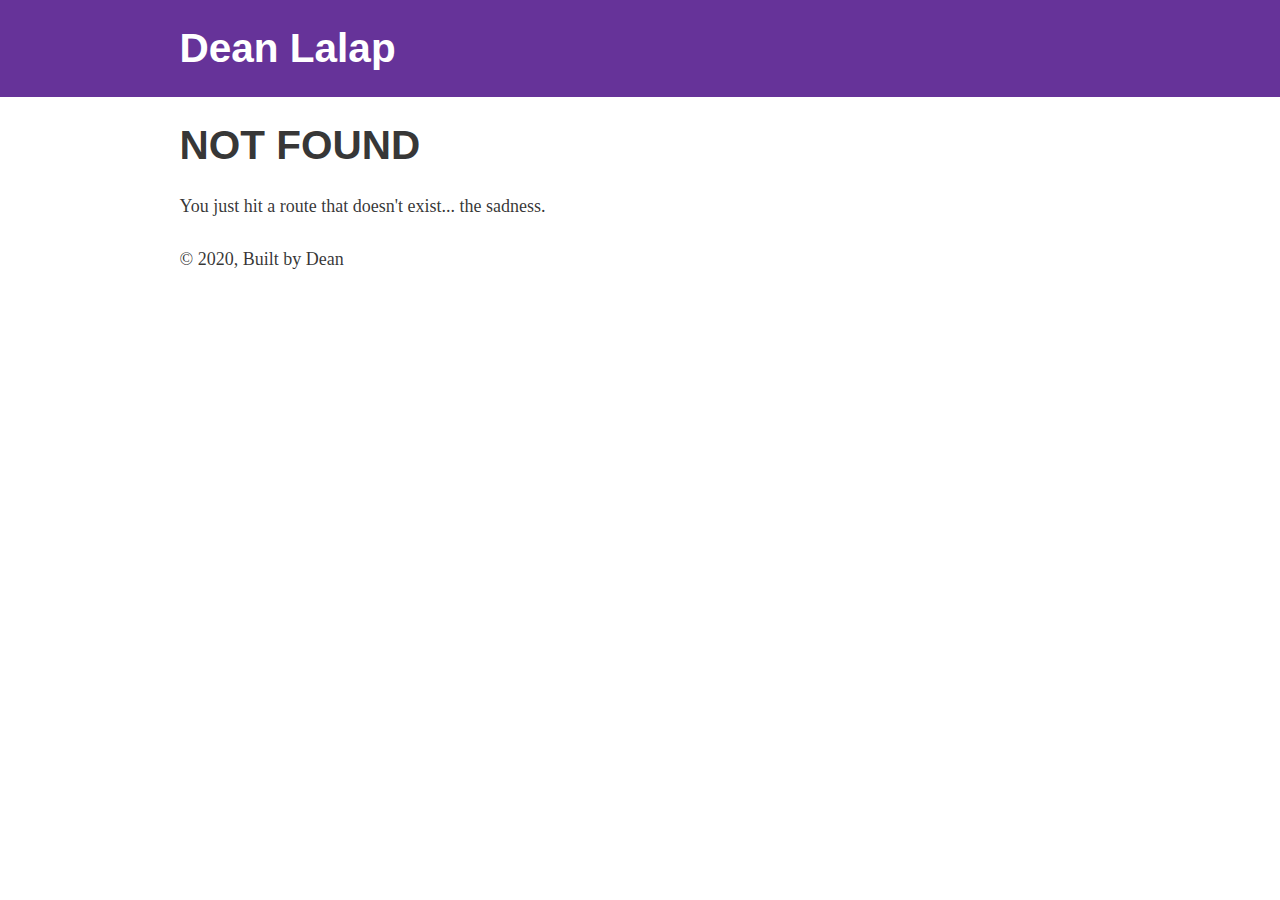
==== 404/index.html @ 6ca9236a "Updates" ====
<!DOCTYPE html><html lang="en"><head><meta charSet="utf-8"/><meta http-equiv="x-ua-compatible" content="ie=edge"/><meta name="viewport" content="width=device-width, initial-scale=1, shrink-to-fit=no"/><style data-href="/styles.fab0349f8a0312962357.css">html{font-family:sans-serif;-ms-text-size-adjust:100%;-webkit-text-size-adjust:100%}body{margin:0;-webkit-font-smoothing:antialiased;-moz-osx-font-smoothing:grayscale}article,aside,details,figcaption,figure,footer,header,main,menu,nav,section,summary{display:block}audio,canvas,progress,video{display:inline-block}audio:not([controls]){display:none;height:0}progress{vertical-align:baseline}[hidden],template{display:none}a{background-color:transparent;-webkit-text-decoration-skip:objects}a:active,a:hover{outline-width:0}abbr[title]{border-bottom:none;text-decoration:underline;-webkit-text-decoration:underline dotted;text-decoration:underline dotted}b,strong{font-weight:inherit;font-weight:bolder}dfn{font-style:italic}h1{font-size:2em;margin:.67em 0}mark{background-color:#ff0;color:#000}small{font-size:80%}sub,sup{font-size:75%;line-height:0;position:relative;vertical-align:baseline}sub{bottom:-.25em}sup{top:-.5em}img{border-style:none}svg:not(:root){overflow:hidden}code,kbd,pre,samp{font-family:monospace,monospace;font-size:1em}figure{margin:1em 40px}hr{box-sizing:content-box;height:0;overflow:visible}button,input,optgroup,select,textarea{font:inherit;margin:0}optgroup{font-weight:700}button,input{overflow:visible}button,select{text-transform:none}[type=reset],[type=submit],button,html [type=button]{-webkit-appearance:button}[type=button]::-moz-focus-inner,[type=reset]::-moz-focus-inner,[type=submit]::-moz-focus-inner,button::-moz-focus-inner{border-style:none;padding:0}[type=button]:-moz-focusring,[type=reset]:-moz-focusring,[type=submit]:-moz-focusring,button:-moz-focusring{outline:1px dotted ButtonText}fieldset{border:1px solid silver;margin:0 2px;padding:.35em .625em .75em}legend{box-sizing:border-box;color:inherit;display:table;max-width:100%;padding:0;white-space:normal}textarea{overflow:auto}[type=checkbox],[type=radio]{box-sizing:border-box;padding:0}[type=number]::-webkit-inner-spin-button,[type=number]::-webkit-outer-spin-button{height:auto}[type=search]{-webkit-appearance:textfield;outline-offset:-2px}[type=search]::-webkit-search-cancel-button,[type=search]::-webkit-search-decoration{-webkit-appearance:none}::-webkit-input-placeholder{color:inherit;opacity:.54}::-webkit-file-upload-button{-webkit-appearance:button;font:inherit}html{font:112.5%/1.45em georgia,serif;box-sizing:border-box;overflow-y:scroll}*,:after,:before{box-sizing:inherit}body{color:rgba(0,0,0,.8);font-family:georgia,serif;font-weight:400;word-wrap:break-word;-webkit-font-kerning:normal;font-kerning:normal;-ms-font-feature-settings:"kern","liga","clig","calt";font-feature-settings:"kern","liga","clig","calt"}img{max-width:100%;padding:0;margin:0 0 1.45rem}h1{font-size:2.25rem}h1,h2{padding:0;margin:0 0 1.45rem;color:inherit;font-family:-apple-system,BlinkMacSystemFont,Segoe UI,Roboto,Oxygen,Ubuntu,Cantarell,Fira Sans,Droid Sans,Helvetica Neue,sans-serif;font-weight:700;text-rendering:optimizeLegibility;line-height:1.1}h2{font-size:1.62671rem}h3{font-size:1.38316rem}h3,h4{padding:0;margin:0 0 1.45rem;color:inherit;font-family:-apple-system,BlinkMacSystemFont,Segoe UI,Roboto,Oxygen,Ubuntu,Cantarell,Fira Sans,Droid Sans,Helvetica Neue,sans-serif;font-weight:700;text-rendering:optimizeLegibility;line-height:1.1}h4{font-size:1rem}h5{font-size:.85028rem}h5,h6{padding:0;margin:0 0 1.45rem;color:inherit;font-family:-apple-system,BlinkMacSystemFont,Segoe UI,Roboto,Oxygen,Ubuntu,Cantarell,Fira Sans,Droid Sans,Helvetica Neue,sans-serif;font-weight:700;text-rendering:optimizeLegibility;line-height:1.1}h6{font-size:.78405rem}hgroup{padding:0;margin:0 0 1.45rem}ol,ul{padding:0;margin:0 0 1.45rem 1.45rem;list-style-position:outside;list-style-image:none}dd,dl,figure,p{padding:0;margin:0 0 1.45rem}pre{margin:0 0 1.45rem;font-size:.85rem;line-height:1.42;background:rgba(0,0,0,.04);border-radius:3px;overflow:auto;word-wrap:normal;padding:1.45rem}table{font-size:1rem;line-height:1.45rem;border-collapse:collapse;width:100%}fieldset,table{padding:0;margin:0 0 1.45rem}blockquote{padding:0;margin:0 1.45rem 1.45rem}form,iframe,noscript{padding:0;margin:0 0 1.45rem}hr{padding:0;margin:0 0 calc(1.45rem - 1px);background:rgba(0,0,0,.2);border:none;height:1px}address{padding:0;margin:0 0 1.45rem}b,dt,strong,th{font-weight:700}li{margin-bottom:.725rem}ol li,ul li{padding-left:0}li>ol,li>ul{margin-left:1.45rem;margin-bottom:.725rem;margin-top:.725rem}blockquote :last-child,li :last-child,p :last-child{margin-bottom:0}li>p{margin-bottom:.725rem}code,kbd,samp{font-size:.85rem;line-height:1.45rem}abbr,abbr[title],acronym{border-bottom:1px dotted rgba(0,0,0,.5);cursor:help}abbr[title]{text-decoration:none}td,th,thead{text-align:left}td,th{border-bottom:1px solid rgba(0,0,0,.12);font-feature-settings:"tnum";-moz-font-feature-settings:"tnum";-ms-font-feature-settings:"tnum";-webkit-font-feature-settings:"tnum";padding:.725rem .96667rem calc(.725rem - 1px)}td:first-child,th:first-child{padding-left:0}td:last-child,th:last-child{padding-right:0}code,tt{background-color:rgba(0,0,0,.04);border-radius:3px;font-family:SFMono-Regular,Consolas,Roboto Mono,Droid Sans Mono,Liberation Mono,Menlo,Courier,monospace;padding:.2em 0}pre code{background:none;line-height:1.42}code:after,code:before,tt:after,tt:before{letter-spacing:-.2em;content:" "}pre code:after,pre code:before,pre tt:after,pre tt:before{content:""}@media only screen and (max-width:480px){html{font-size:100%}}</style><meta name="generator" content="Gatsby 2.21.21"/><title data-react-helmet="true">404: Not found | Dean Lalap</title><meta data-react-helmet="true" name="description" content="Kick off your next, great Gatsby project with this default starter. This barebones starter ships with the main Gatsby configuration files you might need."/><meta data-react-helmet="true" property="og:title" content="404: Not found"/><meta data-react-helmet="true" property="og:description" content="Kick off your next, great Gatsby project with this default starter. This barebones starter ships with the main Gatsby configuration files you might need."/><meta data-react-helmet="true" property="og:type" content="website"/><meta data-react-helmet="true" name="twitter:card" content="summary"/><meta data-react-helmet="true" name="twitter:creator" content="@gatsbyjs"/><meta data-react-helmet="true" name="twitter:title" content="404: Not found"/><meta data-react-helmet="true" name="twitter:description" content="Kick off your next, great Gatsby project with this default starter. This barebones starter ships with the main Gatsby configuration files you might need."/><link rel="icon" href="/favicon-32x32.png?v=edf3d310d67f8284a562bc3a58c3e761"/><link rel="manifest" href="/manifest.webmanifest"/><meta name="theme-color" content="#663399"/><link rel="apple-touch-icon" sizes="48x48" href="/icons/icon-48x48.png?v=edf3d310d67f8284a562bc3a58c3e761"/><link rel="apple-touch-icon" sizes="72x72" href="/icons/icon-72x72.png?v=edf3d310d67f8284a562bc3a58c3e761"/><link rel="apple-touch-icon" sizes="96x96" href="/icons/icon-96x96.png?v=edf3d310d67f8284a562bc3a58c3e761"/><link rel="apple-touch-icon" sizes="144x144" href="/icons/icon-144x144.png?v=edf3d310d67f8284a562bc3a58c3e761"/><link rel="apple-touch-icon" sizes="192x192" href="/icons/icon-192x192.png?v=edf3d310d67f8284a562bc3a58c3e761"/><link rel="apple-touch-icon" sizes="256x256" href="/icons/icon-256x256.png?v=edf3d310d67f8284a562bc3a58c3e761"/><link rel="apple-touch-icon" sizes="384x384" href="/icons/icon-384x384.png?v=edf3d310d67f8284a562bc3a58c3e761"/><link rel="apple-touch-icon" sizes="512x512" href="/icons/icon-512x512.png?v=edf3d310d67f8284a562bc3a58c3e761"/><link as="script" rel="preload" href="/webpack-runtime-d795584a03c67d9d897c.js"/><link as="script" rel="preload" href="/framework-20ef01989315425214b5.js"/><link as="script" rel="preload" href="/app-8eff45c146ee2bd15fce.js"/><link as="script" rel="preload" href="/styles-f12963b3798c232a68f6.js"/><link as="script" rel="preload" href="/commons-0539bf5d894eb16dc6fd.js"/><link as="script" rel="preload" href="/component---src-pages-404-js-d25c95f841c3d9699eee.js"/><link as="fetch" rel="preload" href="/page-data\404\page-data.json" crossorigin="anonymous"/><link as="fetch" rel="preload" href="/page-data\app-data.json" crossorigin="anonymous"/></head><body><div id="___gatsby"><div style="outline:none" tabindex="-1" id="gatsby-focus-wrapper"><header style="background:rebeccapurple;margin-bottom:1.45rem"><div style="margin:0 auto;max-width:960px;padding:1.45rem 1.0875rem"><h1 style="margin:0"><a style="color:white;text-decoration:none" href="/">Dean Lalap</a></h1></div></header><div style="margin:0 auto;max-width:960px;padding:0 1.0875rem 1.45rem"><main><h1>NOT FOUND</h1><p>You just hit a route that doesn&#x27;t exist... the sadness.</p></main><footer>© <!-- -->2020<!-- -->, Built by Dean</footer></div></div><div id="gatsby-announcer" style="position:absolute;top:0;width:1px;height:1px;padding:0;overflow:hidden;clip:rect(0, 0, 0, 0);white-space:nowrap;border:0" aria-live="assertive" aria-atomic="true"></div></div><script id="gatsby-script-loader">/*<![CDATA[*/window.pagePath="/404/";/*]]>*/</script><script id="gatsby-chunk-mapping">/*<![CDATA[*/window.___chunkMapping={"app":["/app-8eff45c146ee2bd15fce.js"],"component---src-pages-404-js":["/component---src-pages-404-js-d25c95f841c3d9699eee.js"],"component---src-pages-index-js":["/component---src-pages-index-js-52765f2e28bd34748db7.js"],"component---src-pages-page-2-tsx":["/component---src-pages-page-2-tsx-66078aae450a5d3ff25b.js"]};/*]]>*/</script><script src="/component---src-pages-404-js-d25c95f841c3d9699eee.js" async=""></script><script src="/commons-0539bf5d894eb16dc6fd.js" async=""></script><script src="/styles-f12963b3798c232a68f6.js" async=""></script><script src="/app-8eff45c146ee2bd15fce.js" async=""></script><script src="/framework-20ef01989315425214b5.js" async=""></script><script src="/webpack-runtime-d795584a03c67d9d897c.js" async=""></script></body></html>
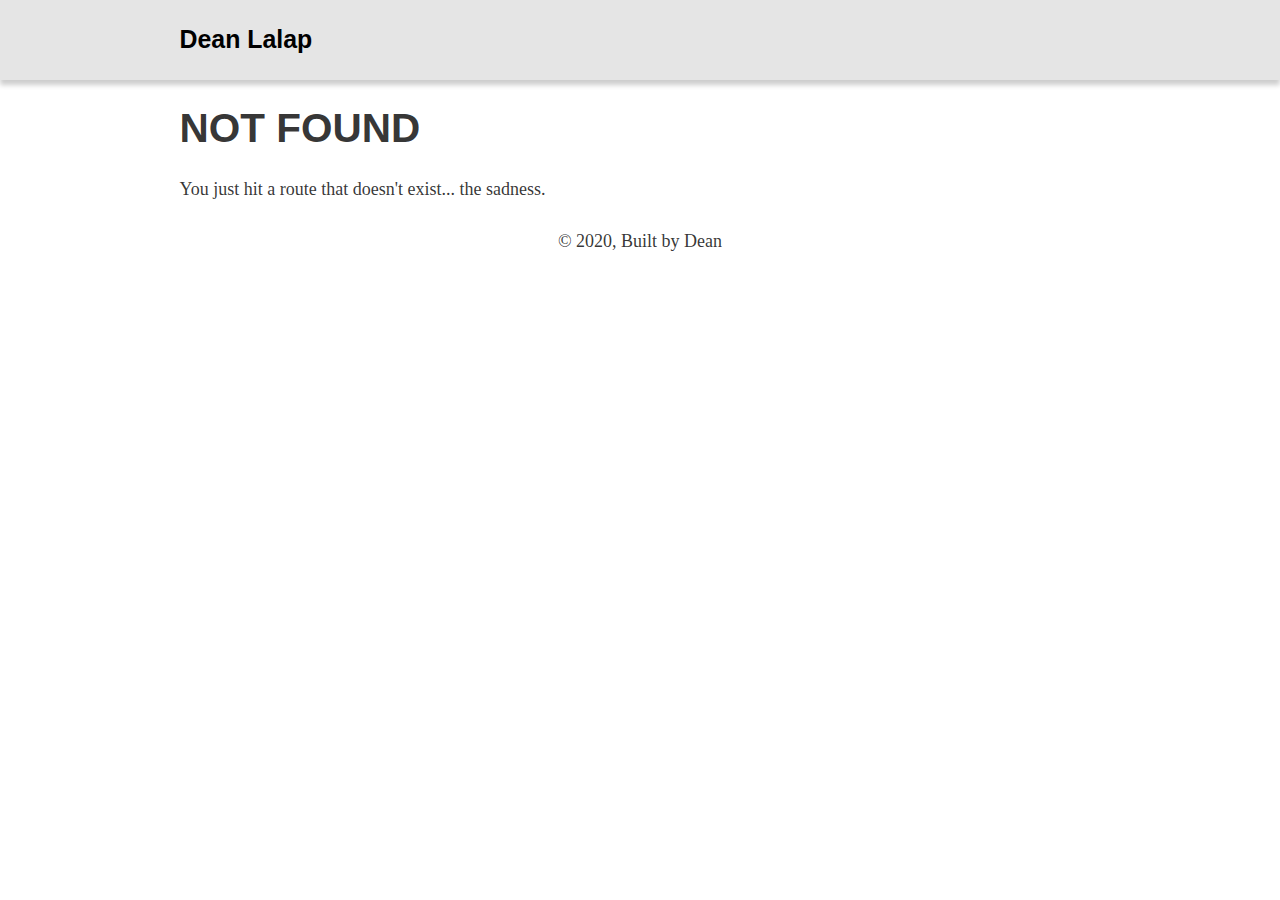
==== commit 442fcfa6: "Updates" ====
--- a/404/index.html
+++ b/404/index.html
@@ -1 +1 @@
-<!DOCTYPE html><html lang="en"><head><meta charSet="utf-8"/><meta http-equiv="x-ua-compatible" content="ie=edge"/><meta name="viewport" content="width=device-width, initial-scale=1, shrink-to-fit=no"/><style data-href="/styles.fab0349f8a0312962357.css">html{font-family:sans-serif;-ms-text-size-adjust:100%;-webkit-text-size-adjust:100%}body{margin:0;-webkit-font-smoothing:antialiased;-moz-osx-font-smoothing:grayscale}article,aside,details,figcaption,figure,footer,header,main,menu,nav,section,summary{display:block}audio,canvas,progress,video{display:inline-block}audio:not([controls]){display:none;height:0}progress{vertical-align:baseline}[hidden],template{display:none}a{background-color:transparent;-webkit-text-decoration-skip:objects}a:active,a:hover{outline-width:0}abbr[title]{border-bottom:none;text-decoration:underline;-webkit-text-decoration:underline dotted;text-decoration:underline dotted}b,strong{font-weight:inherit;font-weight:bolder}dfn{font-style:italic}h1{font-size:2em;margin:.67em 0}mark{background-color:#ff0;color:#000}small{font-size:80%}sub,sup{font-size:75%;line-height:0;position:relative;vertical-align:baseline}sub{bottom:-.25em}sup{top:-.5em}img{border-style:none}svg:not(:root){overflow:hidden}code,kbd,pre,samp{font-family:monospace,monospace;font-size:1em}figure{margin:1em 40px}hr{box-sizing:content-box;height:0;overflow:visible}button,input,optgroup,select,textarea{font:inherit;margin:0}optgroup{font-weight:700}button,input{overflow:visible}button,select{text-transform:none}[type=reset],[type=submit],button,html [type=button]{-webkit-appearance:button}[type=button]::-moz-focus-inner,[type=reset]::-moz-focus-inner,[type=submit]::-moz-focus-inner,button::-moz-focus-inner{border-style:none;padding:0}[type=button]:-moz-focusring,[type=reset]:-moz-focusring,[type=submit]:-moz-focusring,button:-moz-focusring{outline:1px dotted ButtonText}fieldset{border:1px solid silver;margin:0 2px;padding:.35em .625em .75em}legend{box-sizing:border-box;color:inherit;display:table;max-width:100%;padding:0;white-space:normal}textarea{overflow:auto}[type=checkbox],[type=radio]{box-sizing:border-box;padding:0}[type=number]::-webkit-inner-spin-button,[type=number]::-webkit-outer-spin-button{height:auto}[type=search]{-webkit-appearance:textfield;outline-offset:-2px}[type=search]::-webkit-search-cancel-button,[type=search]::-webkit-search-decoration{-webkit-appearance:none}::-webkit-input-placeholder{color:inherit;opacity:.54}::-webkit-file-upload-button{-webkit-appearance:button;font:inherit}html{font:112.5%/1.45em georgia,serif;box-sizing:border-box;overflow-y:scroll}*,:after,:before{box-sizing:inherit}body{color:rgba(0,0,0,.8);font-family:georgia,serif;font-weight:400;word-wrap:break-word;-webkit-font-kerning:normal;font-kerning:normal;-ms-font-feature-settings:"kern","liga","clig","calt";font-feature-settings:"kern","liga","clig","calt"}img{max-width:100%;padding:0;margin:0 0 1.45rem}h1{font-size:2.25rem}h1,h2{padding:0;margin:0 0 1.45rem;color:inherit;font-family:-apple-system,BlinkMacSystemFont,Segoe UI,Roboto,Oxygen,Ubuntu,Cantarell,Fira Sans,Droid Sans,Helvetica Neue,sans-serif;font-weight:700;text-rendering:optimizeLegibility;line-height:1.1}h2{font-size:1.62671rem}h3{font-size:1.38316rem}h3,h4{padding:0;margin:0 0 1.45rem;color:inherit;font-family:-apple-system,BlinkMacSystemFont,Segoe UI,Roboto,Oxygen,Ubuntu,Cantarell,Fira Sans,Droid Sans,Helvetica Neue,sans-serif;font-weight:700;text-rendering:optimizeLegibility;line-height:1.1}h4{font-size:1rem}h5{font-size:.85028rem}h5,h6{padding:0;margin:0 0 1.45rem;color:inherit;font-family:-apple-system,BlinkMacSystemFont,Segoe UI,Roboto,Oxygen,Ubuntu,Cantarell,Fira Sans,Droid Sans,Helvetica Neue,sans-serif;font-weight:700;text-rendering:optimizeLegibility;line-height:1.1}h6{font-size:.78405rem}hgroup{padding:0;margin:0 0 1.45rem}ol,ul{padding:0;margin:0 0 1.45rem 1.45rem;list-style-position:outside;list-style-image:none}dd,dl,figure,p{padding:0;margin:0 0 1.45rem}pre{margin:0 0 1.45rem;font-size:.85rem;line-height:1.42;background:rgba(0,0,0,.04);border-radius:3px;overflow:auto;word-wrap:normal;padding:1.45rem}table{font-size:1rem;line-height:1.45rem;border-collapse:collapse;width:100%}fieldset,table{padding:0;margin:0 0 1.45rem}blockquote{padding:0;margin:0 1.45rem 1.45rem}form,iframe,noscript{padding:0;margin:0 0 1.45rem}hr{padding:0;margin:0 0 calc(1.45rem - 1px);background:rgba(0,0,0,.2);border:none;height:1px}address{padding:0;margin:0 0 1.45rem}b,dt,strong,th{font-weight:700}li{margin-bottom:.725rem}ol li,ul li{padding-left:0}li>ol,li>ul{margin-left:1.45rem;margin-bottom:.725rem;margin-top:.725rem}blockquote :last-child,li :last-child,p :last-child{margin-bottom:0}li>p{margin-bottom:.725rem}code,kbd,samp{font-size:.85rem;line-height:1.45rem}abbr,abbr[title],acronym{border-bottom:1px dotted rgba(0,0,0,.5);cursor:help}abbr[title]{text-decoration:none}td,th,thead{text-align:left}td,th{border-bottom:1px solid rgba(0,0,0,.12);font-feature-settings:"tnum";-moz-font-feature-settings:"tnum";-ms-font-feature-settings:"tnum";-webkit-font-feature-settings:"tnum";padding:.725rem .96667rem calc(.725rem - 1px)}td:first-child,th:first-child{padding-left:0}td:last-child,th:last-child{padding-right:0}code,tt{background-color:rgba(0,0,0,.04);border-radius:3px;font-family:SFMono-Regular,Consolas,Roboto Mono,Droid Sans Mono,Liberation Mono,Menlo,Courier,monospace;padding:.2em 0}pre code{background:none;line-height:1.42}code:after,code:before,tt:after,tt:before{letter-spacing:-.2em;content:" "}pre code:after,pre code:before,pre tt:after,pre tt:before{content:""}@media only screen and (max-width:480px){html{font-size:100%}}</style><meta name="generator" content="Gatsby 2.21.21"/><title data-react-helmet="true">404: Not found | Dean Lalap</title><meta data-react-helmet="true" name="description" content="Kick off your next, great Gatsby project with this default starter. This barebones starter ships with the main Gatsby configuration files you might need."/><meta data-react-helmet="true" property="og:title" content="404: Not found"/><meta data-react-helmet="true" property="og:description" content="Kick off your next, great Gatsby project with this default starter. This barebones starter ships with the main Gatsby configuration files you might need."/><meta data-react-helmet="true" property="og:type" content="website"/><meta data-react-helmet="true" name="twitter:card" content="summary"/><meta data-react-helmet="true" name="twitter:creator" content="@gatsbyjs"/><meta data-react-helmet="true" name="twitter:title" content="404: Not found"/><meta data-react-helmet="true" name="twitter:description" content="Kick off your next, great Gatsby project with this default starter. This barebones starter ships with the main Gatsby configuration files you might need."/><link rel="icon" href="/favicon-32x32.png?v=edf3d310d67f8284a562bc3a58c3e761"/><link rel="manifest" href="/manifest.webmanifest"/><meta name="theme-color" content="#663399"/><link rel="apple-touch-icon" sizes="48x48" href="/icons/icon-48x48.png?v=edf3d310d67f8284a562bc3a58c3e761"/><link rel="apple-touch-icon" sizes="72x72" href="/icons/icon-72x72.png?v=edf3d310d67f8284a562bc3a58c3e761"/><link rel="apple-touch-icon" sizes="96x96" href="/icons/icon-96x96.png?v=edf3d310d67f8284a562bc3a58c3e761"/><link rel="apple-touch-icon" sizes="144x144" href="/icons/icon-144x144.png?v=edf3d310d67f8284a562bc3a58c3e761"/><link rel="apple-touch-icon" sizes="192x192" href="/icons/icon-192x192.png?v=edf3d310d67f8284a562bc3a58c3e761"/><link rel="apple-touch-icon" sizes="256x256" href="/icons/icon-256x256.png?v=edf3d310d67f8284a562bc3a58c3e761"/><link rel="apple-touch-icon" sizes="384x384" href="/icons/icon-384x384.png?v=edf3d310d67f8284a562bc3a58c3e761"/><link rel="apple-touch-icon" sizes="512x512" href="/icons/icon-512x512.png?v=edf3d310d67f8284a562bc3a58c3e761"/><link as="script" rel="preload" href="/webpack-runtime-d795584a03c67d9d897c.js"/><link as="script" rel="preload" href="/framework-20ef01989315425214b5.js"/><link as="script" rel="preload" href="/app-8eff45c146ee2bd15fce.js"/><link as="script" rel="preload" href="/styles-f12963b3798c232a68f6.js"/><link as="script" rel="preload" href="/commons-0539bf5d894eb16dc6fd.js"/><link as="script" rel="preload" href="/component---src-pages-404-js-d25c95f841c3d9699eee.js"/><link as="fetch" rel="preload" href="/page-data\404\page-data.json" crossorigin="anonymous"/><link as="fetch" rel="preload" href="/page-data\app-data.json" crossorigin="anonymous"/></head><body><div id="___gatsby"><div style="outline:none" tabindex="-1" id="gatsby-focus-wrapper"><header style="background:rebeccapurple;margin-bottom:1.45rem"><div style="margin:0 auto;max-width:960px;padding:1.45rem 1.0875rem"><h1 style="margin:0"><a style="color:white;text-decoration:none" href="/">Dean Lalap</a></h1></div></header><div style="margin:0 auto;max-width:960px;padding:0 1.0875rem 1.45rem"><main><h1>NOT FOUND</h1><p>You just hit a route that doesn&#x27;t exist... the sadness.</p></main><footer>© <!-- -->2020<!-- -->, Built by Dean</footer></div></div><div id="gatsby-announcer" style="position:absolute;top:0;width:1px;height:1px;padding:0;overflow:hidden;clip:rect(0, 0, 0, 0);white-space:nowrap;border:0" aria-live="assertive" aria-atomic="true"></div></div><script id="gatsby-script-loader">/*<![CDATA[*/window.pagePath="/404/";/*]]>*/</script><script id="gatsby-chunk-mapping">/*<![CDATA[*/window.___chunkMapping={"app":["/app-8eff45c146ee2bd15fce.js"],"component---src-pages-404-js":["/component---src-pages-404-js-d25c95f841c3d9699eee.js"],"component---src-pages-index-js":["/component---src-pages-index-js-52765f2e28bd34748db7.js"],"component---src-pages-page-2-tsx":["/component---src-pages-page-2-tsx-66078aae450a5d3ff25b.js"]};/*]]>*/</script><script src="/component---src-pages-404-js-d25c95f841c3d9699eee.js" async=""></script><script src="/commons-0539bf5d894eb16dc6fd.js" async=""></script><script src="/styles-f12963b3798c232a68f6.js" async=""></script><script src="/app-8eff45c146ee2bd15fce.js" async=""></script><script src="/framework-20ef01989315425214b5.js" async=""></script><script src="/webpack-runtime-d795584a03c67d9d897c.js" async=""></script></body></html>+<!DOCTYPE html><html lang="en"><head><meta charSet="utf-8"/><meta http-equiv="x-ua-compatible" content="ie=edge"/><meta name="viewport" content="width=device-width, initial-scale=1, shrink-to-fit=no"/><style data-href="/styles.5d1d8b04fa7df5607d41.css">html{font-family:sans-serif;-ms-text-size-adjust:100%;-webkit-text-size-adjust:100%}body{margin:0;height:100%;-webkit-font-smoothing:antialiased;-moz-osx-font-smoothing:grayscale}.mainPageLayout{flex-direction:column;height:640px}.mainPageLayout,.mainPageLinks{display:flex;justify-content:center;align-items:center}.mainPageLinks>*{margin:0 30px 50px;text-decoration:none;color:#000;font-size:24px}h4.invisibleText{color:transparent;visibility:hidden}article,aside,details,figcaption,figure,footer,header,main,menu,nav,section,summary{display:block}audio,canvas,progress,video{display:inline-block}audio:not([controls]){display:none;height:0}progress{vertical-align:baseline}[hidden],template{display:none}a{background-color:transparent;-webkit-text-decoration-skip:objects}a:active,a:hover{outline-width:0}abbr[title]{border-bottom:none;text-decoration:underline;-webkit-text-decoration:underline dotted;text-decoration:underline dotted}b,strong{font-weight:inherit;font-weight:bolder}dfn{font-style:italic}h1{font-size:2em;margin:.67em 0}mark{background-color:#ff0;color:#000}small{font-size:80%}sub,sup{font-size:75%;line-height:0;position:relative;vertical-align:baseline}sub{bottom:-.25em}sup{top:-.5em}img{border-style:none}svg:not(:root){overflow:hidden}code,kbd,pre,samp{font-family:monospace,monospace;font-size:1em}figure{margin:1em 40px}hr{box-sizing:content-box;height:0;overflow:visible}button,input,optgroup,select,textarea{font:inherit;margin:0}optgroup{font-weight:700}button,input{overflow:visible}button,select{text-transform:none}[type=reset],[type=submit],button,html [type=button]{-webkit-appearance:button}[type=button]::-moz-focus-inner,[type=reset]::-moz-focus-inner,[type=submit]::-moz-focus-inner,button::-moz-focus-inner{border-style:none;padding:0}[type=button]:-moz-focusring,[type=reset]:-moz-focusring,[type=submit]:-moz-focusring,button:-moz-focusring{outline:1px dotted ButtonText}fieldset{border:1px solid silver;margin:0 2px;padding:.35em .625em .75em}legend{box-sizing:border-box;color:inherit;display:table;max-width:100%;padding:0;white-space:normal}textarea{overflow:auto}[type=checkbox],[type=radio]{box-sizing:border-box;padding:0}[type=number]::-webkit-inner-spin-button,[type=number]::-webkit-outer-spin-button{height:auto}[type=search]{-webkit-appearance:textfield;outline-offset:-2px}[type=search]::-webkit-search-cancel-button,[type=search]::-webkit-search-decoration{-webkit-appearance:none}::-webkit-input-placeholder{color:inherit;opacity:.54}::-webkit-file-upload-button{-webkit-appearance:button;font:inherit}html{font:112.5%/1.45em georgia,serif;box-sizing:border-box;overflow-y:scroll}*,:after,:before{box-sizing:inherit}body{color:rgba(0,0,0,.8);font-family:georgia,serif;font-weight:400;word-wrap:break-word;-webkit-font-kerning:normal;font-kerning:normal;-ms-font-feature-settings:"kern","liga","clig","calt";font-feature-settings:"kern","liga","clig","calt"}img{max-width:100%;padding:0;margin:0 0 1.45rem}h1{font-size:2.25rem}h1,h2{padding:0;margin:0 0 1.45rem;color:inherit;font-family:-apple-system,BlinkMacSystemFont,Segoe UI,Roboto,Oxygen,Ubuntu,Cantarell,Fira Sans,Droid Sans,Helvetica Neue,sans-serif;font-weight:700;text-rendering:optimizeLegibility;line-height:1.1}h2{font-size:1.62671rem}h3{font-size:1.38316rem}h3,h4{padding:0;margin:0 0 1.45rem;color:inherit;font-family:-apple-system,BlinkMacSystemFont,Segoe UI,Roboto,Oxygen,Ubuntu,Cantarell,Fira Sans,Droid Sans,Helvetica Neue,sans-serif;font-weight:700;text-rendering:optimizeLegibility;line-height:1.1}h4{font-size:1rem}h5{font-size:.85028rem}h5,h6{padding:0;margin:0 0 1.45rem;color:inherit;font-family:-apple-system,BlinkMacSystemFont,Segoe UI,Roboto,Oxygen,Ubuntu,Cantarell,Fira Sans,Droid Sans,Helvetica Neue,sans-serif;font-weight:700;text-rendering:optimizeLegibility;line-height:1.1}h6{font-size:.78405rem}hgroup{padding:0;margin:0 0 1.45rem}ol,ul{padding:0;margin:0 0 1.45rem 1.45rem;list-style-position:outside;list-style-image:none}dd,dl,figure,p{padding:0;margin:0 0 1.45rem}pre{margin:0 0 1.45rem;font-size:.85rem;line-height:1.42;background:rgba(0,0,0,.04);border-radius:3px;overflow:auto;word-wrap:normal;padding:1.45rem}table{font-size:1rem;line-height:1.45rem;border-collapse:collapse;width:100%}fieldset,table{padding:0;margin:0 0 1.45rem}blockquote{padding:0;margin:0 1.45rem 1.45rem}form,iframe,noscript{padding:0;margin:0 0 1.45rem}hr{padding:0;margin:0 0 calc(1.45rem - 1px);background:rgba(0,0,0,.2);border:none;height:1px}address{padding:0;margin:0 0 1.45rem}b,dt,strong,th{font-weight:700}li{margin-bottom:.725rem}ol li,ul li{padding-left:0}li>ol,li>ul{margin-left:1.45rem;margin-bottom:.725rem;margin-top:.725rem}blockquote :last-child,li :last-child,p :last-child{margin-bottom:0}li>p{margin-bottom:.725rem}code,kbd,samp{font-size:.85rem;line-height:1.45rem}abbr,abbr[title],acronym{border-bottom:1px dotted rgba(0,0,0,.5);cursor:help}abbr[title]{text-decoration:none}td,th,thead{text-align:left}td,th{border-bottom:1px solid rgba(0,0,0,.12);font-feature-settings:"tnum";-moz-font-feature-settings:"tnum";-ms-font-feature-settings:"tnum";-webkit-font-feature-settings:"tnum";padding:.725rem .96667rem calc(.725rem - 1px)}td:first-child,th:first-child{padding-left:0}td:last-child,th:last-child{padding-right:0}code,tt{background-color:rgba(0,0,0,.04);border-radius:3px;font-family:SFMono-Regular,Consolas,Roboto Mono,Droid Sans Mono,Liberation Mono,Menlo,Courier,monospace;padding:.2em 0}pre code{background:none;line-height:1.42}code:after,code:before,tt:after,tt:before{letter-spacing:-.2em;content:" "}pre code:after,pre code:before,pre tt:after,pre tt:before{content:""}@media only screen and (max-width:480px){html{font-size:100%}}</style><meta name="generator" content="Gatsby 2.21.21"/><title data-react-helmet="true">404: Not found | Dean Lalap</title><meta data-react-helmet="true" name="description" content="Kick off your next, great Gatsby project with this default starter. This barebones starter ships with the main Gatsby configuration files you might need."/><meta data-react-helmet="true" property="og:title" content="404: Not found"/><meta data-react-helmet="true" property="og:description" content="Kick off your next, great Gatsby project with this default starter. This barebones starter ships with the main Gatsby configuration files you might need."/><meta data-react-helmet="true" property="og:type" content="website"/><meta data-react-helmet="true" name="twitter:card" content="summary"/><meta data-react-helmet="true" name="twitter:creator" content="@gatsbyjs"/><meta data-react-helmet="true" name="twitter:title" content="404: Not found"/><meta data-react-helmet="true" name="twitter:description" content="Kick off your next, great Gatsby project with this default starter. This barebones starter ships with the main Gatsby configuration files you might need."/><link rel="icon" href="/favicon-32x32.png?v=edf3d310d67f8284a562bc3a58c3e761"/><link rel="manifest" href="/manifest.webmanifest"/><meta name="theme-color" content="#663399"/><link rel="apple-touch-icon" sizes="48x48" href="/icons/icon-48x48.png?v=edf3d310d67f8284a562bc3a58c3e761"/><link rel="apple-touch-icon" sizes="72x72" href="/icons/icon-72x72.png?v=edf3d310d67f8284a562bc3a58c3e761"/><link rel="apple-touch-icon" sizes="96x96" href="/icons/icon-96x96.png?v=edf3d310d67f8284a562bc3a58c3e761"/><link rel="apple-touch-icon" sizes="144x144" href="/icons/icon-144x144.png?v=edf3d310d67f8284a562bc3a58c3e761"/><link rel="apple-touch-icon" sizes="192x192" href="/icons/icon-192x192.png?v=edf3d310d67f8284a562bc3a58c3e761"/><link rel="apple-touch-icon" sizes="256x256" href="/icons/icon-256x256.png?v=edf3d310d67f8284a562bc3a58c3e761"/><link rel="apple-touch-icon" sizes="384x384" href="/icons/icon-384x384.png?v=edf3d310d67f8284a562bc3a58c3e761"/><link rel="apple-touch-icon" sizes="512x512" href="/icons/icon-512x512.png?v=edf3d310d67f8284a562bc3a58c3e761"/><link as="script" rel="preload" href="/webpack-runtime-de4ba1252c7011f8e742.js"/><link as="script" rel="preload" href="/framework-20ef01989315425214b5.js"/><link as="script" rel="preload" href="/app-020d391dc8c0c64c95e4.js"/><link as="script" rel="preload" href="/styles-f12963b3798c232a68f6.js"/><link as="script" rel="preload" href="/commons-29e021dafbce7643b0dd.js"/><link as="script" rel="preload" href="/component---src-pages-404-js-d25c95f841c3d9699eee.js"/><link as="fetch" rel="preload" href="/page-data\404\page-data.json" crossorigin="anonymous"/><link as="fetch" rel="preload" href="/page-data\app-data.json" crossorigin="anonymous"/></head><body><div id="___gatsby"><div style="outline:none" tabindex="-1" id="gatsby-focus-wrapper"><header style="background:hsla(0, 0%, 0%, 0.1);margin-bottom:1.45rem;box-shadow:0 5px 5px rgba(0, 0, 0, .2)"><div style="margin:0 auto;max-width:960px;padding:1.45rem 1.0875rem"><h3 style="margin:0"><a style="color:black;text-decoration:none" href="/">Dean Lalap</a></h3></div></header><div style="margin:0 auto;max-width:960px;padding:0 1.0875rem 1.45rem"><main><h1>NOT FOUND</h1><p>You just hit a route that doesn&#x27;t exist... the sadness.</p></main><footer style="text-align:center;justify-self:center;bottom:5px">© <!-- -->2020<!-- -->, Built by Dean</footer></div></div><div id="gatsby-announcer" style="position:absolute;top:0;width:1px;height:1px;padding:0;overflow:hidden;clip:rect(0, 0, 0, 0);white-space:nowrap;border:0" aria-live="assertive" aria-atomic="true"></div></div><script id="gatsby-script-loader">/*<![CDATA[*/window.pagePath="/404/";/*]]>*/</script><script id="gatsby-chunk-mapping">/*<![CDATA[*/window.___chunkMapping={"app":["/app-020d391dc8c0c64c95e4.js"],"component---src-pages-404-js":["/component---src-pages-404-js-d25c95f841c3d9699eee.js"],"component---src-pages-index-js":["/component---src-pages-index-js-9901e6fb668611baa65b.js"],"component---src-pages-projects-tsx":["/component---src-pages-projects-tsx-43c128954ae3fecd6caa.js"]};/*]]>*/</script><script src="/component---src-pages-404-js-d25c95f841c3d9699eee.js" async=""></script><script src="/commons-29e021dafbce7643b0dd.js" async=""></script><script src="/styles-f12963b3798c232a68f6.js" async=""></script><script src="/app-020d391dc8c0c64c95e4.js" async=""></script><script src="/framework-20ef01989315425214b5.js" async=""></script><script src="/webpack-runtime-de4ba1252c7011f8e742.js" async=""></script></body></html>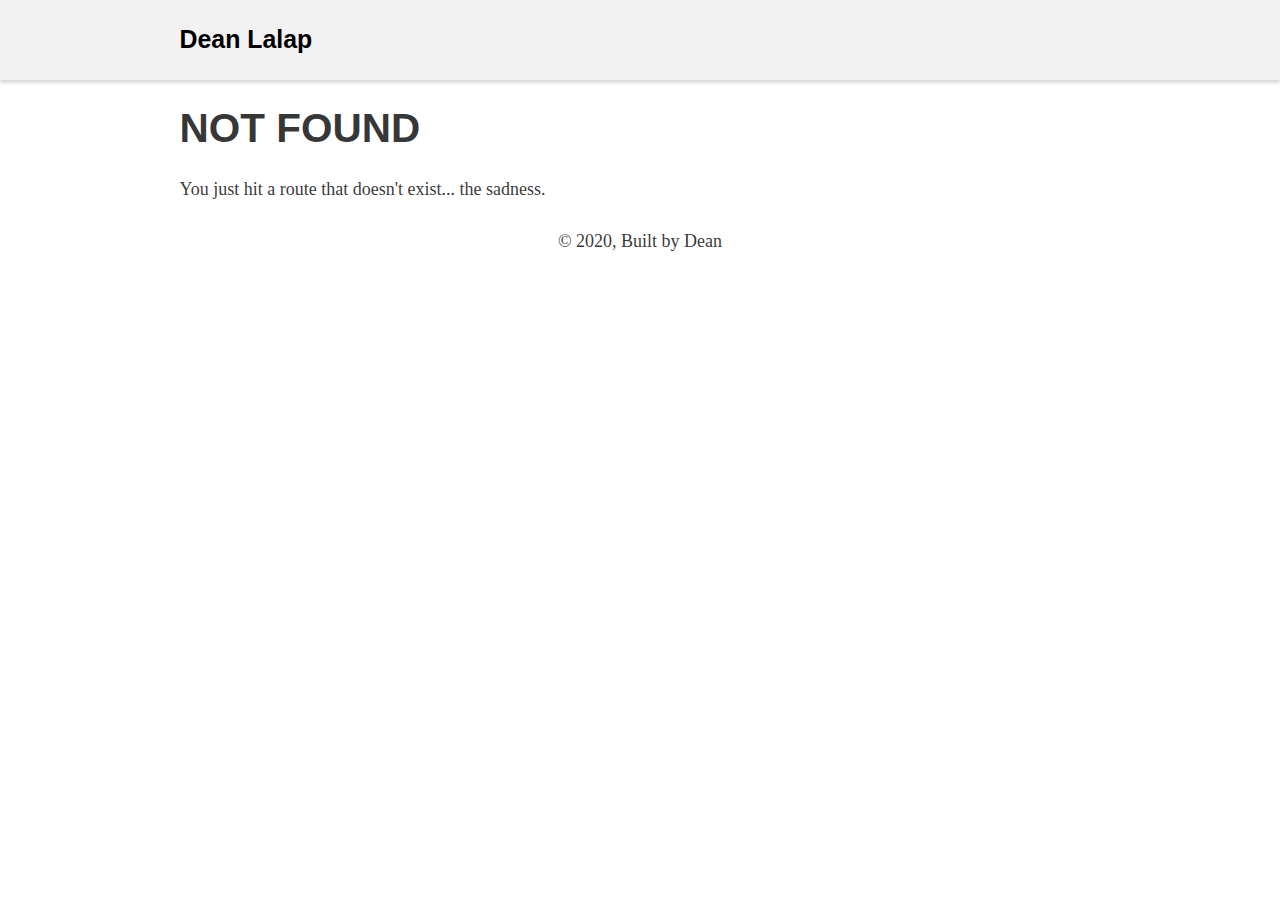
==== commit 0ba80bd6: "Updates" ====
--- a/404/index.html
+++ b/404/index.html
@@ -1 +1 @@
-<!DOCTYPE html><html lang="en"><head><meta charSet="utf-8"/><meta http-equiv="x-ua-compatible" content="ie=edge"/><meta name="viewport" content="width=device-width, initial-scale=1, shrink-to-fit=no"/><style data-href="/styles.5d1d8b04fa7df5607d41.css">html{font-family:sans-serif;-ms-text-size-adjust:100%;-webkit-text-size-adjust:100%}body{margin:0;height:100%;-webkit-font-smoothing:antialiased;-moz-osx-font-smoothing:grayscale}.mainPageLayout{flex-direction:column;height:640px}.mainPageLayout,.mainPageLinks{display:flex;justify-content:center;align-items:center}.mainPageLinks>*{margin:0 30px 50px;text-decoration:none;color:#000;font-size:24px}h4.invisibleText{color:transparent;visibility:hidden}article,aside,details,figcaption,figure,footer,header,main,menu,nav,section,summary{display:block}audio,canvas,progress,video{display:inline-block}audio:not([controls]){display:none;height:0}progress{vertical-align:baseline}[hidden],template{display:none}a{background-color:transparent;-webkit-text-decoration-skip:objects}a:active,a:hover{outline-width:0}abbr[title]{border-bottom:none;text-decoration:underline;-webkit-text-decoration:underline dotted;text-decoration:underline dotted}b,strong{font-weight:inherit;font-weight:bolder}dfn{font-style:italic}h1{font-size:2em;margin:.67em 0}mark{background-color:#ff0;color:#000}small{font-size:80%}sub,sup{font-size:75%;line-height:0;position:relative;vertical-align:baseline}sub{bottom:-.25em}sup{top:-.5em}img{border-style:none}svg:not(:root){overflow:hidden}code,kbd,pre,samp{font-family:monospace,monospace;font-size:1em}figure{margin:1em 40px}hr{box-sizing:content-box;height:0;overflow:visible}button,input,optgroup,select,textarea{font:inherit;margin:0}optgroup{font-weight:700}button,input{overflow:visible}button,select{text-transform:none}[type=reset],[type=submit],button,html [type=button]{-webkit-appearance:button}[type=button]::-moz-focus-inner,[type=reset]::-moz-focus-inner,[type=submit]::-moz-focus-inner,button::-moz-focus-inner{border-style:none;padding:0}[type=button]:-moz-focusring,[type=reset]:-moz-focusring,[type=submit]:-moz-focusring,button:-moz-focusring{outline:1px dotted ButtonText}fieldset{border:1px solid silver;margin:0 2px;padding:.35em .625em .75em}legend{box-sizing:border-box;color:inherit;display:table;max-width:100%;padding:0;white-space:normal}textarea{overflow:auto}[type=checkbox],[type=radio]{box-sizing:border-box;padding:0}[type=number]::-webkit-inner-spin-button,[type=number]::-webkit-outer-spin-button{height:auto}[type=search]{-webkit-appearance:textfield;outline-offset:-2px}[type=search]::-webkit-search-cancel-button,[type=search]::-webkit-search-decoration{-webkit-appearance:none}::-webkit-input-placeholder{color:inherit;opacity:.54}::-webkit-file-upload-button{-webkit-appearance:button;font:inherit}html{font:112.5%/1.45em georgia,serif;box-sizing:border-box;overflow-y:scroll}*,:after,:before{box-sizing:inherit}body{color:rgba(0,0,0,.8);font-family:georgia,serif;font-weight:400;word-wrap:break-word;-webkit-font-kerning:normal;font-kerning:normal;-ms-font-feature-settings:"kern","liga","clig","calt";font-feature-settings:"kern","liga","clig","calt"}img{max-width:100%;padding:0;margin:0 0 1.45rem}h1{font-size:2.25rem}h1,h2{padding:0;margin:0 0 1.45rem;color:inherit;font-family:-apple-system,BlinkMacSystemFont,Segoe UI,Roboto,Oxygen,Ubuntu,Cantarell,Fira Sans,Droid Sans,Helvetica Neue,sans-serif;font-weight:700;text-rendering:optimizeLegibility;line-height:1.1}h2{font-size:1.62671rem}h3{font-size:1.38316rem}h3,h4{padding:0;margin:0 0 1.45rem;color:inherit;font-family:-apple-system,BlinkMacSystemFont,Segoe UI,Roboto,Oxygen,Ubuntu,Cantarell,Fira Sans,Droid Sans,Helvetica Neue,sans-serif;font-weight:700;text-rendering:optimizeLegibility;line-height:1.1}h4{font-size:1rem}h5{font-size:.85028rem}h5,h6{padding:0;margin:0 0 1.45rem;color:inherit;font-family:-apple-system,BlinkMacSystemFont,Segoe UI,Roboto,Oxygen,Ubuntu,Cantarell,Fira Sans,Droid Sans,Helvetica Neue,sans-serif;font-weight:700;text-rendering:optimizeLegibility;line-height:1.1}h6{font-size:.78405rem}hgroup{padding:0;margin:0 0 1.45rem}ol,ul{padding:0;margin:0 0 1.45rem 1.45rem;list-style-position:outside;list-style-image:none}dd,dl,figure,p{padding:0;margin:0 0 1.45rem}pre{margin:0 0 1.45rem;font-size:.85rem;line-height:1.42;background:rgba(0,0,0,.04);border-radius:3px;overflow:auto;word-wrap:normal;padding:1.45rem}table{font-size:1rem;line-height:1.45rem;border-collapse:collapse;width:100%}fieldset,table{padding:0;margin:0 0 1.45rem}blockquote{padding:0;margin:0 1.45rem 1.45rem}form,iframe,noscript{padding:0;margin:0 0 1.45rem}hr{padding:0;margin:0 0 calc(1.45rem - 1px);background:rgba(0,0,0,.2);border:none;height:1px}address{padding:0;margin:0 0 1.45rem}b,dt,strong,th{font-weight:700}li{margin-bottom:.725rem}ol li,ul li{padding-left:0}li>ol,li>ul{margin-left:1.45rem;margin-bottom:.725rem;margin-top:.725rem}blockquote :last-child,li :last-child,p :last-child{margin-bottom:0}li>p{margin-bottom:.725rem}code,kbd,samp{font-size:.85rem;line-height:1.45rem}abbr,abbr[title],acronym{border-bottom:1px dotted rgba(0,0,0,.5);cursor:help}abbr[title]{text-decoration:none}td,th,thead{text-align:left}td,th{border-bottom:1px solid rgba(0,0,0,.12);font-feature-settings:"tnum";-moz-font-feature-settings:"tnum";-ms-font-feature-settings:"tnum";-webkit-font-feature-settings:"tnum";padding:.725rem .96667rem calc(.725rem - 1px)}td:first-child,th:first-child{padding-left:0}td:last-child,th:last-child{padding-right:0}code,tt{background-color:rgba(0,0,0,.04);border-radius:3px;font-family:SFMono-Regular,Consolas,Roboto Mono,Droid Sans Mono,Liberation Mono,Menlo,Courier,monospace;padding:.2em 0}pre code{background:none;line-height:1.42}code:after,code:before,tt:after,tt:before{letter-spacing:-.2em;content:" "}pre code:after,pre code:before,pre tt:after,pre tt:before{content:""}@media only screen and (max-width:480px){html{font-size:100%}}</style><meta name="generator" content="Gatsby 2.21.21"/><title data-react-helmet="true">404: Not found | Dean Lalap</title><meta data-react-helmet="true" name="description" content="Kick off your next, great Gatsby project with this default starter. This barebones starter ships with the main Gatsby configuration files you might need."/><meta data-react-helmet="true" property="og:title" content="404: Not found"/><meta data-react-helmet="true" property="og:description" content="Kick off your next, great Gatsby project with this default starter. This barebones starter ships with the main Gatsby configuration files you might need."/><meta data-react-helmet="true" property="og:type" content="website"/><meta data-react-helmet="true" name="twitter:card" content="summary"/><meta data-react-helmet="true" name="twitter:creator" content="@gatsbyjs"/><meta data-react-helmet="true" name="twitter:title" content="404: Not found"/><meta data-react-helmet="true" name="twitter:description" content="Kick off your next, great Gatsby project with this default starter. This barebones starter ships with the main Gatsby configuration files you might need."/><link rel="icon" href="/favicon-32x32.png?v=edf3d310d67f8284a562bc3a58c3e761"/><link rel="manifest" href="/manifest.webmanifest"/><meta name="theme-color" content="#663399"/><link rel="apple-touch-icon" sizes="48x48" href="/icons/icon-48x48.png?v=edf3d310d67f8284a562bc3a58c3e761"/><link rel="apple-touch-icon" sizes="72x72" href="/icons/icon-72x72.png?v=edf3d310d67f8284a562bc3a58c3e761"/><link rel="apple-touch-icon" sizes="96x96" href="/icons/icon-96x96.png?v=edf3d310d67f8284a562bc3a58c3e761"/><link rel="apple-touch-icon" sizes="144x144" href="/icons/icon-144x144.png?v=edf3d310d67f8284a562bc3a58c3e761"/><link rel="apple-touch-icon" sizes="192x192" href="/icons/icon-192x192.png?v=edf3d310d67f8284a562bc3a58c3e761"/><link rel="apple-touch-icon" sizes="256x256" href="/icons/icon-256x256.png?v=edf3d310d67f8284a562bc3a58c3e761"/><link rel="apple-touch-icon" sizes="384x384" href="/icons/icon-384x384.png?v=edf3d310d67f8284a562bc3a58c3e761"/><link rel="apple-touch-icon" sizes="512x512" href="/icons/icon-512x512.png?v=edf3d310d67f8284a562bc3a58c3e761"/><link as="script" rel="preload" href="/webpack-runtime-de4ba1252c7011f8e742.js"/><link as="script" rel="preload" href="/framework-20ef01989315425214b5.js"/><link as="script" rel="preload" href="/app-020d391dc8c0c64c95e4.js"/><link as="script" rel="preload" href="/styles-f12963b3798c232a68f6.js"/><link as="script" rel="preload" href="/commons-29e021dafbce7643b0dd.js"/><link as="script" rel="preload" href="/component---src-pages-404-js-d25c95f841c3d9699eee.js"/><link as="fetch" rel="preload" href="/page-data\404\page-data.json" crossorigin="anonymous"/><link as="fetch" rel="preload" href="/page-data\app-data.json" crossorigin="anonymous"/></head><body><div id="___gatsby"><div style="outline:none" tabindex="-1" id="gatsby-focus-wrapper"><header style="background:hsla(0, 0%, 0%, 0.1);margin-bottom:1.45rem;box-shadow:0 5px 5px rgba(0, 0, 0, .2)"><div style="margin:0 auto;max-width:960px;padding:1.45rem 1.0875rem"><h3 style="margin:0"><a style="color:black;text-decoration:none" href="/">Dean Lalap</a></h3></div></header><div style="margin:0 auto;max-width:960px;padding:0 1.0875rem 1.45rem"><main><h1>NOT FOUND</h1><p>You just hit a route that doesn&#x27;t exist... the sadness.</p></main><footer style="text-align:center;justify-self:center;bottom:5px">© <!-- -->2020<!-- -->, Built by Dean</footer></div></div><div id="gatsby-announcer" style="position:absolute;top:0;width:1px;height:1px;padding:0;overflow:hidden;clip:rect(0, 0, 0, 0);white-space:nowrap;border:0" aria-live="assertive" aria-atomic="true"></div></div><script id="gatsby-script-loader">/*<![CDATA[*/window.pagePath="/404/";/*]]>*/</script><script id="gatsby-chunk-mapping">/*<![CDATA[*/window.___chunkMapping={"app":["/app-020d391dc8c0c64c95e4.js"],"component---src-pages-404-js":["/component---src-pages-404-js-d25c95f841c3d9699eee.js"],"component---src-pages-index-js":["/component---src-pages-index-js-9901e6fb668611baa65b.js"],"component---src-pages-projects-tsx":["/component---src-pages-projects-tsx-43c128954ae3fecd6caa.js"]};/*]]>*/</script><script src="/component---src-pages-404-js-d25c95f841c3d9699eee.js" async=""></script><script src="/commons-29e021dafbce7643b0dd.js" async=""></script><script src="/styles-f12963b3798c232a68f6.js" async=""></script><script src="/app-020d391dc8c0c64c95e4.js" async=""></script><script src="/framework-20ef01989315425214b5.js" async=""></script><script src="/webpack-runtime-de4ba1252c7011f8e742.js" async=""></script></body></html>+<!DOCTYPE html><html lang="en"><head><meta charSet="utf-8"/><meta http-equiv="x-ua-compatible" content="ie=edge"/><meta name="viewport" content="width=device-width, initial-scale=1, shrink-to-fit=no"/><style data-href="/styles.5d1d8b04fa7df5607d41.css">html{font-family:sans-serif;-ms-text-size-adjust:100%;-webkit-text-size-adjust:100%}body{margin:0;height:100%;-webkit-font-smoothing:antialiased;-moz-osx-font-smoothing:grayscale}.mainPageLayout{flex-direction:column;height:640px}.mainPageLayout,.mainPageLinks{display:flex;justify-content:center;align-items:center}.mainPageLinks>*{margin:0 30px 50px;text-decoration:none;color:#000;font-size:24px}h4.invisibleText{color:transparent;visibility:hidden}article,aside,details,figcaption,figure,footer,header,main,menu,nav,section,summary{display:block}audio,canvas,progress,video{display:inline-block}audio:not([controls]){display:none;height:0}progress{vertical-align:baseline}[hidden],template{display:none}a{background-color:transparent;-webkit-text-decoration-skip:objects}a:active,a:hover{outline-width:0}abbr[title]{border-bottom:none;text-decoration:underline;-webkit-text-decoration:underline dotted;text-decoration:underline dotted}b,strong{font-weight:inherit;font-weight:bolder}dfn{font-style:italic}h1{font-size:2em;margin:.67em 0}mark{background-color:#ff0;color:#000}small{font-size:80%}sub,sup{font-size:75%;line-height:0;position:relative;vertical-align:baseline}sub{bottom:-.25em}sup{top:-.5em}img{border-style:none}svg:not(:root){overflow:hidden}code,kbd,pre,samp{font-family:monospace,monospace;font-size:1em}figure{margin:1em 40px}hr{box-sizing:content-box;height:0;overflow:visible}button,input,optgroup,select,textarea{font:inherit;margin:0}optgroup{font-weight:700}button,input{overflow:visible}button,select{text-transform:none}[type=reset],[type=submit],button,html [type=button]{-webkit-appearance:button}[type=button]::-moz-focus-inner,[type=reset]::-moz-focus-inner,[type=submit]::-moz-focus-inner,button::-moz-focus-inner{border-style:none;padding:0}[type=button]:-moz-focusring,[type=reset]:-moz-focusring,[type=submit]:-moz-focusring,button:-moz-focusring{outline:1px dotted ButtonText}fieldset{border:1px solid silver;margin:0 2px;padding:.35em .625em .75em}legend{box-sizing:border-box;color:inherit;display:table;max-width:100%;padding:0;white-space:normal}textarea{overflow:auto}[type=checkbox],[type=radio]{box-sizing:border-box;padding:0}[type=number]::-webkit-inner-spin-button,[type=number]::-webkit-outer-spin-button{height:auto}[type=search]{-webkit-appearance:textfield;outline-offset:-2px}[type=search]::-webkit-search-cancel-button,[type=search]::-webkit-search-decoration{-webkit-appearance:none}::-webkit-input-placeholder{color:inherit;opacity:.54}::-webkit-file-upload-button{-webkit-appearance:button;font:inherit}html{font:112.5%/1.45em georgia,serif;box-sizing:border-box;overflow-y:scroll}*,:after,:before{box-sizing:inherit}body{color:rgba(0,0,0,.8);font-family:georgia,serif;font-weight:400;word-wrap:break-word;-webkit-font-kerning:normal;font-kerning:normal;-ms-font-feature-settings:"kern","liga","clig","calt";font-feature-settings:"kern","liga","clig","calt"}img{max-width:100%;padding:0;margin:0 0 1.45rem}h1{font-size:2.25rem}h1,h2{padding:0;margin:0 0 1.45rem;color:inherit;font-family:-apple-system,BlinkMacSystemFont,Segoe UI,Roboto,Oxygen,Ubuntu,Cantarell,Fira Sans,Droid Sans,Helvetica Neue,sans-serif;font-weight:700;text-rendering:optimizeLegibility;line-height:1.1}h2{font-size:1.62671rem}h3{font-size:1.38316rem}h3,h4{padding:0;margin:0 0 1.45rem;color:inherit;font-family:-apple-system,BlinkMacSystemFont,Segoe UI,Roboto,Oxygen,Ubuntu,Cantarell,Fira Sans,Droid Sans,Helvetica Neue,sans-serif;font-weight:700;text-rendering:optimizeLegibility;line-height:1.1}h4{font-size:1rem}h5{font-size:.85028rem}h5,h6{padding:0;margin:0 0 1.45rem;color:inherit;font-family:-apple-system,BlinkMacSystemFont,Segoe UI,Roboto,Oxygen,Ubuntu,Cantarell,Fira Sans,Droid Sans,Helvetica Neue,sans-serif;font-weight:700;text-rendering:optimizeLegibility;line-height:1.1}h6{font-size:.78405rem}hgroup{padding:0;margin:0 0 1.45rem}ol,ul{padding:0;margin:0 0 1.45rem 1.45rem;list-style-position:outside;list-style-image:none}dd,dl,figure,p{padding:0;margin:0 0 1.45rem}pre{margin:0 0 1.45rem;font-size:.85rem;line-height:1.42;background:rgba(0,0,0,.04);border-radius:3px;overflow:auto;word-wrap:normal;padding:1.45rem}table{font-size:1rem;line-height:1.45rem;border-collapse:collapse;width:100%}fieldset,table{padding:0;margin:0 0 1.45rem}blockquote{padding:0;margin:0 1.45rem 1.45rem}form,iframe,noscript{padding:0;margin:0 0 1.45rem}hr{padding:0;margin:0 0 calc(1.45rem - 1px);background:rgba(0,0,0,.2);border:none;height:1px}address{padding:0;margin:0 0 1.45rem}b,dt,strong,th{font-weight:700}li{margin-bottom:.725rem}ol li,ul li{padding-left:0}li>ol,li>ul{margin-left:1.45rem;margin-bottom:.725rem;margin-top:.725rem}blockquote :last-child,li :last-child,p :last-child{margin-bottom:0}li>p{margin-bottom:.725rem}code,kbd,samp{font-size:.85rem;line-height:1.45rem}abbr,abbr[title],acronym{border-bottom:1px dotted rgba(0,0,0,.5);cursor:help}abbr[title]{text-decoration:none}td,th,thead{text-align:left}td,th{border-bottom:1px solid rgba(0,0,0,.12);font-feature-settings:"tnum";-moz-font-feature-settings:"tnum";-ms-font-feature-settings:"tnum";-webkit-font-feature-settings:"tnum";padding:.725rem .96667rem calc(.725rem - 1px)}td:first-child,th:first-child{padding-left:0}td:last-child,th:last-child{padding-right:0}code,tt{background-color:rgba(0,0,0,.04);border-radius:3px;font-family:SFMono-Regular,Consolas,Roboto Mono,Droid Sans Mono,Liberation Mono,Menlo,Courier,monospace;padding:.2em 0}pre code{background:none;line-height:1.42}code:after,code:before,tt:after,tt:before{letter-spacing:-.2em;content:" "}pre code:after,pre code:before,pre tt:after,pre tt:before{content:""}@media only screen and (max-width:480px){html{font-size:100%}}</style><meta name="generator" content="Gatsby 2.21.21"/><title data-react-helmet="true">404: Not found | Dean Lalap</title><meta data-react-helmet="true" name="description" content="Kick off your next, great Gatsby project with this default starter. This barebones starter ships with the main Gatsby configuration files you might need."/><meta data-react-helmet="true" property="og:title" content="404: Not found"/><meta data-react-helmet="true" property="og:description" content="Kick off your next, great Gatsby project with this default starter. This barebones starter ships with the main Gatsby configuration files you might need."/><meta data-react-helmet="true" property="og:type" content="website"/><meta data-react-helmet="true" name="twitter:card" content="summary"/><meta data-react-helmet="true" name="twitter:creator" content="@gatsbyjs"/><meta data-react-helmet="true" name="twitter:title" content="404: Not found"/><meta data-react-helmet="true" name="twitter:description" content="Kick off your next, great Gatsby project with this default starter. This barebones starter ships with the main Gatsby configuration files you might need."/><link rel="icon" href="/favicon-32x32.png?v=edf3d310d67f8284a562bc3a58c3e761"/><link rel="manifest" href="/manifest.webmanifest"/><meta name="theme-color" content="#663399"/><link rel="apple-touch-icon" sizes="48x48" href="/icons/icon-48x48.png?v=edf3d310d67f8284a562bc3a58c3e761"/><link rel="apple-touch-icon" sizes="72x72" href="/icons/icon-72x72.png?v=edf3d310d67f8284a562bc3a58c3e761"/><link rel="apple-touch-icon" sizes="96x96" href="/icons/icon-96x96.png?v=edf3d310d67f8284a562bc3a58c3e761"/><link rel="apple-touch-icon" sizes="144x144" href="/icons/icon-144x144.png?v=edf3d310d67f8284a562bc3a58c3e761"/><link rel="apple-touch-icon" sizes="192x192" href="/icons/icon-192x192.png?v=edf3d310d67f8284a562bc3a58c3e761"/><link rel="apple-touch-icon" sizes="256x256" href="/icons/icon-256x256.png?v=edf3d310d67f8284a562bc3a58c3e761"/><link rel="apple-touch-icon" sizes="384x384" href="/icons/icon-384x384.png?v=edf3d310d67f8284a562bc3a58c3e761"/><link rel="apple-touch-icon" sizes="512x512" href="/icons/icon-512x512.png?v=edf3d310d67f8284a562bc3a58c3e761"/><link as="script" rel="preload" href="/webpack-runtime-54bde3cf24334ea0e23c.js"/><link as="script" rel="preload" href="/framework-20ef01989315425214b5.js"/><link as="script" rel="preload" href="/app-8e2e449b6fe450c996bf.js"/><link as="script" rel="preload" href="/styles-f12963b3798c232a68f6.js"/><link as="script" rel="preload" href="/commons-2545cdfa996b03292e8c.js"/><link as="script" rel="preload" href="/component---src-pages-404-js-d25c95f841c3d9699eee.js"/><link as="fetch" rel="preload" href="/page-data\404\page-data.json" crossorigin="anonymous"/><link as="fetch" rel="preload" href="/page-data\app-data.json" crossorigin="anonymous"/></head><body><div id="___gatsby"><div style="outline:none" tabindex="-1" id="gatsby-focus-wrapper"><header style="background:hsla(0, 0%, 0%, 0.05);margin-bottom:1.45rem;box-shadow:0 3px 3px rgba(0, 0, 0, .15)"><div style="margin:0 auto;max-width:960px;padding:1.45rem 1.0875rem"><h3 style="margin:0"><a style="color:black;text-decoration:none" href="/">Dean Lalap</a></h3></div></header><div style="margin:0 auto;max-width:960px;padding:0 1.0875rem 1.45rem"><main><h1>NOT FOUND</h1><p>You just hit a route that doesn&#x27;t exist... the sadness.</p></main><footer style="text-align:center;justify-self:center;bottom:5px">© <!-- -->2020<!-- -->, Built by Dean</footer></div></div><div id="gatsby-announcer" style="position:absolute;top:0;width:1px;height:1px;padding:0;overflow:hidden;clip:rect(0, 0, 0, 0);white-space:nowrap;border:0" aria-live="assertive" aria-atomic="true"></div></div><script id="gatsby-script-loader">/*<![CDATA[*/window.pagePath="/404/";/*]]>*/</script><script id="gatsby-chunk-mapping">/*<![CDATA[*/window.___chunkMapping={"app":["/app-8e2e449b6fe450c996bf.js"],"component---src-pages-404-js":["/component---src-pages-404-js-d25c95f841c3d9699eee.js"],"component---src-pages-index-js":["/component---src-pages-index-js-ff84b41796aeecc54490.js"],"component---src-pages-projects-tsx":["/component---src-pages-projects-tsx-43c128954ae3fecd6caa.js"]};/*]]>*/</script><script src="/component---src-pages-404-js-d25c95f841c3d9699eee.js" async=""></script><script src="/commons-2545cdfa996b03292e8c.js" async=""></script><script src="/styles-f12963b3798c232a68f6.js" async=""></script><script src="/app-8e2e449b6fe450c996bf.js" async=""></script><script src="/framework-20ef01989315425214b5.js" async=""></script><script src="/webpack-runtime-54bde3cf24334ea0e23c.js" async=""></script></body></html>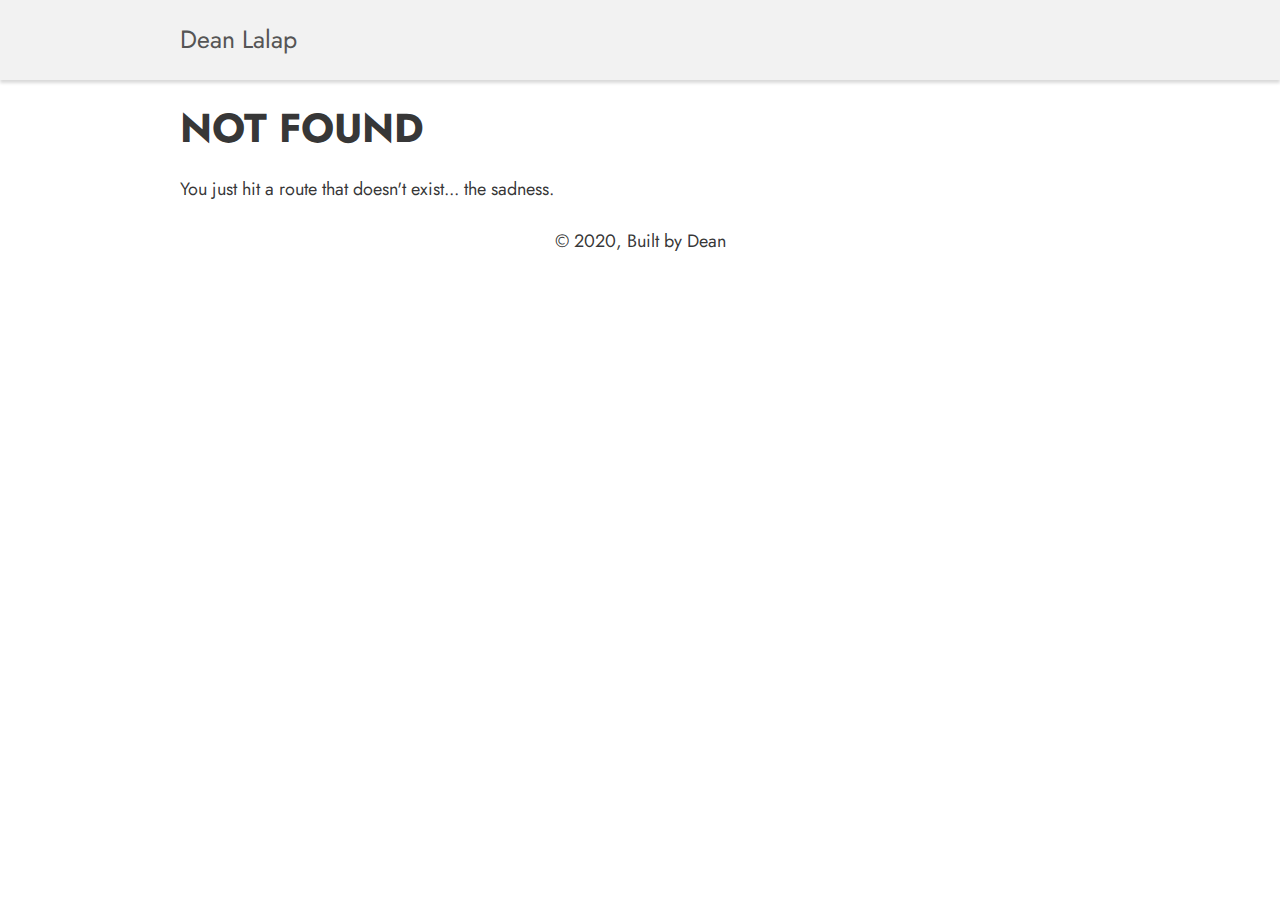
==== commit a26aa4f8: "Updates" ====
--- a/404/index.html
+++ b/404/index.html
@@ -1 +1 @@
-<!DOCTYPE html><html lang="en"><head><meta charSet="utf-8"/><meta http-equiv="x-ua-compatible" content="ie=edge"/><meta name="viewport" content="width=device-width, initial-scale=1, shrink-to-fit=no"/><style data-href="/styles.5d1d8b04fa7df5607d41.css">html{font-family:sans-serif;-ms-text-size-adjust:100%;-webkit-text-size-adjust:100%}body{margin:0;height:100%;-webkit-font-smoothing:antialiased;-moz-osx-font-smoothing:grayscale}.mainPageLayout{flex-direction:column;height:640px}.mainPageLayout,.mainPageLinks{display:flex;justify-content:center;align-items:center}.mainPageLinks>*{margin:0 30px 50px;text-decoration:none;color:#000;font-size:24px}h4.invisibleText{color:transparent;visibility:hidden}article,aside,details,figcaption,figure,footer,header,main,menu,nav,section,summary{display:block}audio,canvas,progress,video{display:inline-block}audio:not([controls]){display:none;height:0}progress{vertical-align:baseline}[hidden],template{display:none}a{background-color:transparent;-webkit-text-decoration-skip:objects}a:active,a:hover{outline-width:0}abbr[title]{border-bottom:none;text-decoration:underline;-webkit-text-decoration:underline dotted;text-decoration:underline dotted}b,strong{font-weight:inherit;font-weight:bolder}dfn{font-style:italic}h1{font-size:2em;margin:.67em 0}mark{background-color:#ff0;color:#000}small{font-size:80%}sub,sup{font-size:75%;line-height:0;position:relative;vertical-align:baseline}sub{bottom:-.25em}sup{top:-.5em}img{border-style:none}svg:not(:root){overflow:hidden}code,kbd,pre,samp{font-family:monospace,monospace;font-size:1em}figure{margin:1em 40px}hr{box-sizing:content-box;height:0;overflow:visible}button,input,optgroup,select,textarea{font:inherit;margin:0}optgroup{font-weight:700}button,input{overflow:visible}button,select{text-transform:none}[type=reset],[type=submit],button,html [type=button]{-webkit-appearance:button}[type=button]::-moz-focus-inner,[type=reset]::-moz-focus-inner,[type=submit]::-moz-focus-inner,button::-moz-focus-inner{border-style:none;padding:0}[type=button]:-moz-focusring,[type=reset]:-moz-focusring,[type=submit]:-moz-focusring,button:-moz-focusring{outline:1px dotted ButtonText}fieldset{border:1px solid silver;margin:0 2px;padding:.35em .625em .75em}legend{box-sizing:border-box;color:inherit;display:table;max-width:100%;padding:0;white-space:normal}textarea{overflow:auto}[type=checkbox],[type=radio]{box-sizing:border-box;padding:0}[type=number]::-webkit-inner-spin-button,[type=number]::-webkit-outer-spin-button{height:auto}[type=search]{-webkit-appearance:textfield;outline-offset:-2px}[type=search]::-webkit-search-cancel-button,[type=search]::-webkit-search-decoration{-webkit-appearance:none}::-webkit-input-placeholder{color:inherit;opacity:.54}::-webkit-file-upload-button{-webkit-appearance:button;font:inherit}html{font:112.5%/1.45em georgia,serif;box-sizing:border-box;overflow-y:scroll}*,:after,:before{box-sizing:inherit}body{color:rgba(0,0,0,.8);font-family:georgia,serif;font-weight:400;word-wrap:break-word;-webkit-font-kerning:normal;font-kerning:normal;-ms-font-feature-settings:"kern","liga","clig","calt";font-feature-settings:"kern","liga","clig","calt"}img{max-width:100%;padding:0;margin:0 0 1.45rem}h1{font-size:2.25rem}h1,h2{padding:0;margin:0 0 1.45rem;color:inherit;font-family:-apple-system,BlinkMacSystemFont,Segoe UI,Roboto,Oxygen,Ubuntu,Cantarell,Fira Sans,Droid Sans,Helvetica Neue,sans-serif;font-weight:700;text-rendering:optimizeLegibility;line-height:1.1}h2{font-size:1.62671rem}h3{font-size:1.38316rem}h3,h4{padding:0;margin:0 0 1.45rem;color:inherit;font-family:-apple-system,BlinkMacSystemFont,Segoe UI,Roboto,Oxygen,Ubuntu,Cantarell,Fira Sans,Droid Sans,Helvetica Neue,sans-serif;font-weight:700;text-rendering:optimizeLegibility;line-height:1.1}h4{font-size:1rem}h5{font-size:.85028rem}h5,h6{padding:0;margin:0 0 1.45rem;color:inherit;font-family:-apple-system,BlinkMacSystemFont,Segoe UI,Roboto,Oxygen,Ubuntu,Cantarell,Fira Sans,Droid Sans,Helvetica Neue,sans-serif;font-weight:700;text-rendering:optimizeLegibility;line-height:1.1}h6{font-size:.78405rem}hgroup{padding:0;margin:0 0 1.45rem}ol,ul{padding:0;margin:0 0 1.45rem 1.45rem;list-style-position:outside;list-style-image:none}dd,dl,figure,p{padding:0;margin:0 0 1.45rem}pre{margin:0 0 1.45rem;font-size:.85rem;line-height:1.42;background:rgba(0,0,0,.04);border-radius:3px;overflow:auto;word-wrap:normal;padding:1.45rem}table{font-size:1rem;line-height:1.45rem;border-collapse:collapse;width:100%}fieldset,table{padding:0;margin:0 0 1.45rem}blockquote{padding:0;margin:0 1.45rem 1.45rem}form,iframe,noscript{padding:0;margin:0 0 1.45rem}hr{padding:0;margin:0 0 calc(1.45rem - 1px);background:rgba(0,0,0,.2);border:none;height:1px}address{padding:0;margin:0 0 1.45rem}b,dt,strong,th{font-weight:700}li{margin-bottom:.725rem}ol li,ul li{padding-left:0}li>ol,li>ul{margin-left:1.45rem;margin-bottom:.725rem;margin-top:.725rem}blockquote :last-child,li :last-child,p :last-child{margin-bottom:0}li>p{margin-bottom:.725rem}code,kbd,samp{font-size:.85rem;line-height:1.45rem}abbr,abbr[title],acronym{border-bottom:1px dotted rgba(0,0,0,.5);cursor:help}abbr[title]{text-decoration:none}td,th,thead{text-align:left}td,th{border-bottom:1px solid rgba(0,0,0,.12);font-feature-settings:"tnum";-moz-font-feature-settings:"tnum";-ms-font-feature-settings:"tnum";-webkit-font-feature-settings:"tnum";padding:.725rem .96667rem calc(.725rem - 1px)}td:first-child,th:first-child{padding-left:0}td:last-child,th:last-child{padding-right:0}code,tt{background-color:rgba(0,0,0,.04);border-radius:3px;font-family:SFMono-Regular,Consolas,Roboto Mono,Droid Sans Mono,Liberation Mono,Menlo,Courier,monospace;padding:.2em 0}pre code{background:none;line-height:1.42}code:after,code:before,tt:after,tt:before{letter-spacing:-.2em;content:" "}pre code:after,pre code:before,pre tt:after,pre tt:before{content:""}@media only screen and (max-width:480px){html{font-size:100%}}</style><meta name="generator" content="Gatsby 2.21.21"/><title data-react-helmet="true">404: Not found | Dean Lalap</title><meta data-react-helmet="true" name="description" content="Kick off your next, great Gatsby project with this default starter. This barebones starter ships with the main Gatsby configuration files you might need."/><meta data-react-helmet="true" property="og:title" content="404: Not found"/><meta data-react-helmet="true" property="og:description" content="Kick off your next, great Gatsby project with this default starter. This barebones starter ships with the main Gatsby configuration files you might need."/><meta data-react-helmet="true" property="og:type" content="website"/><meta data-react-helmet="true" name="twitter:card" content="summary"/><meta data-react-helmet="true" name="twitter:creator" content="@gatsbyjs"/><meta data-react-helmet="true" name="twitter:title" content="404: Not found"/><meta data-react-helmet="true" name="twitter:description" content="Kick off your next, great Gatsby project with this default starter. This barebones starter ships with the main Gatsby configuration files you might need."/><link rel="icon" href="/favicon-32x32.png?v=edf3d310d67f8284a562bc3a58c3e761"/><link rel="manifest" href="/manifest.webmanifest"/><meta name="theme-color" content="#663399"/><link rel="apple-touch-icon" sizes="48x48" href="/icons/icon-48x48.png?v=edf3d310d67f8284a562bc3a58c3e761"/><link rel="apple-touch-icon" sizes="72x72" href="/icons/icon-72x72.png?v=edf3d310d67f8284a562bc3a58c3e761"/><link rel="apple-touch-icon" sizes="96x96" href="/icons/icon-96x96.png?v=edf3d310d67f8284a562bc3a58c3e761"/><link rel="apple-touch-icon" sizes="144x144" href="/icons/icon-144x144.png?v=edf3d310d67f8284a562bc3a58c3e761"/><link rel="apple-touch-icon" sizes="192x192" href="/icons/icon-192x192.png?v=edf3d310d67f8284a562bc3a58c3e761"/><link rel="apple-touch-icon" sizes="256x256" href="/icons/icon-256x256.png?v=edf3d310d67f8284a562bc3a58c3e761"/><link rel="apple-touch-icon" sizes="384x384" href="/icons/icon-384x384.png?v=edf3d310d67f8284a562bc3a58c3e761"/><link rel="apple-touch-icon" sizes="512x512" href="/icons/icon-512x512.png?v=edf3d310d67f8284a562bc3a58c3e761"/><link as="script" rel="preload" href="/webpack-runtime-54bde3cf24334ea0e23c.js"/><link as="script" rel="preload" href="/framework-20ef01989315425214b5.js"/><link as="script" rel="preload" href="/app-8e2e449b6fe450c996bf.js"/><link as="script" rel="preload" href="/styles-f12963b3798c232a68f6.js"/><link as="script" rel="preload" href="/commons-2545cdfa996b03292e8c.js"/><link as="script" rel="preload" href="/component---src-pages-404-js-d25c95f841c3d9699eee.js"/><link as="fetch" rel="preload" href="/page-data\404\page-data.json" crossorigin="anonymous"/><link as="fetch" rel="preload" href="/page-data\app-data.json" crossorigin="anonymous"/></head><body><div id="___gatsby"><div style="outline:none" tabindex="-1" id="gatsby-focus-wrapper"><header style="background:hsla(0, 0%, 0%, 0.05);margin-bottom:1.45rem;box-shadow:0 3px 3px rgba(0, 0, 0, .15)"><div style="margin:0 auto;max-width:960px;padding:1.45rem 1.0875rem"><h3 style="margin:0"><a style="color:black;text-decoration:none" href="/">Dean Lalap</a></h3></div></header><div style="margin:0 auto;max-width:960px;padding:0 1.0875rem 1.45rem"><main><h1>NOT FOUND</h1><p>You just hit a route that doesn&#x27;t exist... the sadness.</p></main><footer style="text-align:center;justify-self:center;bottom:5px">© <!-- -->2020<!-- -->, Built by Dean</footer></div></div><div id="gatsby-announcer" style="position:absolute;top:0;width:1px;height:1px;padding:0;overflow:hidden;clip:rect(0, 0, 0, 0);white-space:nowrap;border:0" aria-live="assertive" aria-atomic="true"></div></div><script id="gatsby-script-loader">/*<![CDATA[*/window.pagePath="/404/";/*]]>*/</script><script id="gatsby-chunk-mapping">/*<![CDATA[*/window.___chunkMapping={"app":["/app-8e2e449b6fe450c996bf.js"],"component---src-pages-404-js":["/component---src-pages-404-js-d25c95f841c3d9699eee.js"],"component---src-pages-index-js":["/component---src-pages-index-js-ff84b41796aeecc54490.js"],"component---src-pages-projects-tsx":["/component---src-pages-projects-tsx-43c128954ae3fecd6caa.js"]};/*]]>*/</script><script src="/component---src-pages-404-js-d25c95f841c3d9699eee.js" async=""></script><script src="/commons-2545cdfa996b03292e8c.js" async=""></script><script src="/styles-f12963b3798c232a68f6.js" async=""></script><script src="/app-8e2e449b6fe450c996bf.js" async=""></script><script src="/framework-20ef01989315425214b5.js" async=""></script><script src="/webpack-runtime-54bde3cf24334ea0e23c.js" async=""></script></body></html>+<!DOCTYPE html><html lang="en"><head><meta charSet="utf-8"/><meta http-equiv="x-ua-compatible" content="ie=edge"/><meta name="viewport" content="width=device-width, initial-scale=1, shrink-to-fit=no"/><style data-href="/styles.a9b1b8866785833b82db.css">html{font-family:sans-serif;-ms-text-size-adjust:100%;-webkit-text-size-adjust:100%}body{margin:0;height:100%;-webkit-font-smoothing:antialiased;-moz-osx-font-smoothing:grayscale}.mainPageLayout h3{font-family:Jost,sans-serif;font-weight:400}.mainPageLayout{flex-direction:column;height:640px}.mainPageLayout,.mainPageLinks{display:flex;justify-content:center;align-items:center}.mainPageLinks>*{margin:0 30px 50px;text-decoration:none;color:#000;font-size:24px}h4.invisibleText{color:transparent;visibility:hidden}article,aside,details,figcaption,figure,footer,header,main,menu,nav,section,summary{display:block}audio,canvas,progress,video{display:inline-block}audio:not([controls]){display:none;height:0}progress{vertical-align:baseline}[hidden],template{display:none}a{background-color:transparent;-webkit-text-decoration-skip:objects}a:active,a:hover{outline-width:0}abbr[title]{border-bottom:none;text-decoration:underline;-webkit-text-decoration:underline dotted;text-decoration:underline dotted}b,strong{font-weight:inherit;font-weight:bolder}dfn{font-style:italic}h1{font-size:2em;margin:.67em 0}mark{background-color:#ff0;color:#000}small{font-size:80%}sub,sup{font-size:75%;line-height:0;position:relative;vertical-align:baseline}sub{bottom:-.25em}sup{top:-.5em}img{border-style:none}svg:not(:root){overflow:hidden}code,kbd,pre,samp{font-family:monospace,monospace;font-size:1em}figure{margin:1em 40px}hr{box-sizing:content-box;height:0;overflow:visible}button,input,optgroup,select,textarea{font:inherit;margin:0}optgroup{font-weight:700}button,input{overflow:visible}button,select{text-transform:none}[type=reset],[type=submit],button,html [type=button]{-webkit-appearance:button}[type=button]::-moz-focus-inner,[type=reset]::-moz-focus-inner,[type=submit]::-moz-focus-inner,button::-moz-focus-inner{border-style:none;padding:0}[type=button]:-moz-focusring,[type=reset]:-moz-focusring,[type=submit]:-moz-focusring,button:-moz-focusring{outline:1px dotted ButtonText}fieldset{border:1px solid silver;margin:0 2px;padding:.35em .625em .75em}legend{box-sizing:border-box;color:inherit;display:table;max-width:100%;padding:0;white-space:normal}textarea{overflow:auto}[type=checkbox],[type=radio]{box-sizing:border-box;padding:0}[type=number]::-webkit-inner-spin-button,[type=number]::-webkit-outer-spin-button{height:auto}[type=search]{-webkit-appearance:textfield;outline-offset:-2px}[type=search]::-webkit-search-cancel-button,[type=search]::-webkit-search-decoration{-webkit-appearance:none}::-webkit-input-placeholder{color:inherit;opacity:.54}::-webkit-file-upload-button{-webkit-appearance:button;font:inherit}html{font:112.5%/1.45em georgia,serif;box-sizing:border-box;overflow-y:scroll}*,:after,:before{box-sizing:inherit}body{color:rgba(0,0,0,.8);font-family:Jost,sans-serif;font-weight:400;word-wrap:break-word;-webkit-font-kerning:normal;font-kerning:normal;-ms-font-feature-settings:"kern","liga","clig","calt";font-feature-settings:"kern","liga","clig","calt"}img{max-width:100%;padding:0;margin:0 0 1.45rem}h1{font-size:2.25rem}h1,h2{padding:0;margin:0 0 1.45rem;color:inherit;font-family:Jost,Helvetica Neue,sans-serif;font-weight:700;text-rendering:optimizeLegibility;line-height:1.1}h2{font-size:1.62671rem}h3{font-size:1.38316rem}h3,h4{padding:0;margin:0 0 1.45rem;color:inherit;font-family:Jost,Helvetica Neue,sans-serif;font-weight:700;text-rendering:optimizeLegibility;line-height:1.1}h4{font-size:1rem}h5{font-size:.85028rem}h5,h6{padding:0;margin:0 0 1.45rem;color:inherit;font-family:Jost,Helvetica Neue,sans-serif;font-weight:700;text-rendering:optimizeLegibility;line-height:1.1}h6{font-size:.78405rem}hgroup{padding:0;margin:0 0 1.45rem}ol,ul{padding:0;margin:0 0 1.45rem 1.45rem;list-style-position:outside;list-style-image:none}dd,dl,figure,p{padding:0;margin:0 0 1.45rem}pre{margin:0 0 1.45rem;font-size:.85rem;line-height:1.42;background:rgba(0,0,0,.04);border-radius:3px;overflow:auto;word-wrap:normal;padding:1.45rem}table{font-size:1rem;line-height:1.45rem;border-collapse:collapse;width:100%}fieldset,table{padding:0;margin:0 0 1.45rem}blockquote{padding:0;margin:0 1.45rem 1.45rem}form,iframe,noscript{padding:0;margin:0 0 1.45rem}hr{padding:0;margin:0 0 calc(1.45rem - 1px);background:rgba(0,0,0,.2);border:none;height:1px}address{padding:0;margin:0 0 1.45rem}b,dt,strong,th{font-weight:700}li{margin-bottom:.725rem}ol li,ul li{padding-left:0}li>ol,li>ul{margin-left:1.45rem;margin-bottom:.725rem;margin-top:.725rem}blockquote :last-child,li :last-child,p :last-child{margin-bottom:0}li>p{margin-bottom:.725rem}code,kbd,samp{font-size:.85rem;line-height:1.45rem}abbr,abbr[title],acronym{border-bottom:1px dotted rgba(0,0,0,.5);cursor:help}abbr[title]{text-decoration:none}td,th,thead{text-align:left}td,th{border-bottom:1px solid rgba(0,0,0,.12);font-feature-settings:"tnum";-moz-font-feature-settings:"tnum";-ms-font-feature-settings:"tnum";-webkit-font-feature-settings:"tnum";padding:.725rem .96667rem calc(.725rem - 1px)}td:first-child,th:first-child{padding-left:0}td:last-child,th:last-child{padding-right:0}code,tt{background-color:rgba(0,0,0,.04);border-radius:3px;font-family:SFMono-Regular,Consolas,Roboto Mono,Droid Sans Mono,Liberation Mono,Menlo,Courier,monospace;padding:.2em 0}pre code{background:none;line-height:1.42}code:after,code:before,tt:after,tt:before{letter-spacing:-.2em;content:" "}pre code:after,pre code:before,pre tt:after,pre tt:before{content:""}@media only screen and (max-width:480px){html{font-size:100%}}</style><meta name="generator" content="Gatsby 2.21.21"/><title data-react-helmet="true">404: Not found | Dean Lalap</title><meta data-react-helmet="true" name="description" content="Kick off your next, great Gatsby project with this default starter. This barebones starter ships with the main Gatsby configuration files you might need."/><meta data-react-helmet="true" property="og:title" content="404: Not found"/><meta data-react-helmet="true" property="og:description" content="Kick off your next, great Gatsby project with this default starter. This barebones starter ships with the main Gatsby configuration files you might need."/><meta data-react-helmet="true" property="og:type" content="website"/><meta data-react-helmet="true" name="twitter:card" content="summary"/><meta data-react-helmet="true" name="twitter:creator" content="@gatsbyjs"/><meta data-react-helmet="true" name="twitter:title" content="404: Not found"/><meta data-react-helmet="true" name="twitter:description" content="Kick off your next, great Gatsby project with this default starter. This barebones starter ships with the main Gatsby configuration files you might need."/><link rel="icon" href="/favicon-32x32.png?v=edf3d310d67f8284a562bc3a58c3e761"/><link rel="manifest" href="/manifest.webmanifest"/><meta name="theme-color" content="#663399"/><link rel="apple-touch-icon" sizes="48x48" href="/icons/icon-48x48.png?v=edf3d310d67f8284a562bc3a58c3e761"/><link rel="apple-touch-icon" sizes="72x72" href="/icons/icon-72x72.png?v=edf3d310d67f8284a562bc3a58c3e761"/><link rel="apple-touch-icon" sizes="96x96" href="/icons/icon-96x96.png?v=edf3d310d67f8284a562bc3a58c3e761"/><link rel="apple-touch-icon" sizes="144x144" href="/icons/icon-144x144.png?v=edf3d310d67f8284a562bc3a58c3e761"/><link rel="apple-touch-icon" sizes="192x192" href="/icons/icon-192x192.png?v=edf3d310d67f8284a562bc3a58c3e761"/><link rel="apple-touch-icon" sizes="256x256" href="/icons/icon-256x256.png?v=edf3d310d67f8284a562bc3a58c3e761"/><link rel="apple-touch-icon" sizes="384x384" href="/icons/icon-384x384.png?v=edf3d310d67f8284a562bc3a58c3e761"/><link rel="apple-touch-icon" sizes="512x512" href="/icons/icon-512x512.png?v=edf3d310d67f8284a562bc3a58c3e761"/><link as="script" rel="preload" href="/webpack-runtime-21058ab14b9354c473e4.js"/><link as="script" rel="preload" href="/framework-20ef01989315425214b5.js"/><link as="script" rel="preload" href="/app-8e2e449b6fe450c996bf.js"/><link as="script" rel="preload" href="/styles-f12963b3798c232a68f6.js"/><link as="script" rel="preload" href="/commons-81d4c79169ba6dc6a9fa.js"/><link as="script" rel="preload" href="/component---src-pages-404-js-d25c95f841c3d9699eee.js"/><link as="fetch" rel="preload" href="/page-data\404\page-data.json" crossorigin="anonymous"/><link as="fetch" rel="preload" href="/page-data\app-data.json" crossorigin="anonymous"/></head><body><div id="___gatsby"><div style="outline:none" tabindex="-1" id="gatsby-focus-wrapper"><header style="background:hsla(0, 0%, 0%, 0.05);margin-bottom:1.45rem;box-shadow:0 3px 3px rgba(0, 0, 0, .15)"><link href="https://fonts.googleapis.com/css2?family=Jost:ital,wght@0,100;0,200;0,300;0,400;0,500;0,600;0,700;0,800;0,900;1,100;1,200;1,300;1,400;1,500;1,600;1,700;1,800;1,900&amp;display=swap" rel="stylesheet"/><div style="margin:0 auto;max-width:960px;padding:1.45rem 1.0875rem"><h3 style="margin:0"><a style="font-family:Jost;font-weight:normal;color:#555;text-decoration:none" href="/">Dean Lalap</a></h3></div></header><div style="margin:0 auto;max-width:960px;padding:0 1.0875rem 1.45rem"><main><h1>NOT FOUND</h1><p>You just hit a route that doesn&#x27;t exist... the sadness.</p></main><footer style="text-align:center;justify-self:center;bottom:5px">© <!-- -->2020<!-- -->, Built by Dean</footer></div></div><div id="gatsby-announcer" style="position:absolute;top:0;width:1px;height:1px;padding:0;overflow:hidden;clip:rect(0, 0, 0, 0);white-space:nowrap;border:0" aria-live="assertive" aria-atomic="true"></div></div><script id="gatsby-script-loader">/*<![CDATA[*/window.pagePath="/404/";/*]]>*/</script><script id="gatsby-chunk-mapping">/*<![CDATA[*/window.___chunkMapping={"app":["/app-8e2e449b6fe450c996bf.js"],"component---src-pages-404-js":["/component---src-pages-404-js-d25c95f841c3d9699eee.js"],"component---src-pages-index-js":["/component---src-pages-index-js-0a2f6504877a7a6a5167.js"],"component---src-pages-projects-tsx":["/component---src-pages-projects-tsx-43c128954ae3fecd6caa.js"]};/*]]>*/</script><script src="/component---src-pages-404-js-d25c95f841c3d9699eee.js" async=""></script><script src="/commons-81d4c79169ba6dc6a9fa.js" async=""></script><script src="/styles-f12963b3798c232a68f6.js" async=""></script><script src="/app-8e2e449b6fe450c996bf.js" async=""></script><script src="/framework-20ef01989315425214b5.js" async=""></script><script src="/webpack-runtime-21058ab14b9354c473e4.js" async=""></script></body></html>